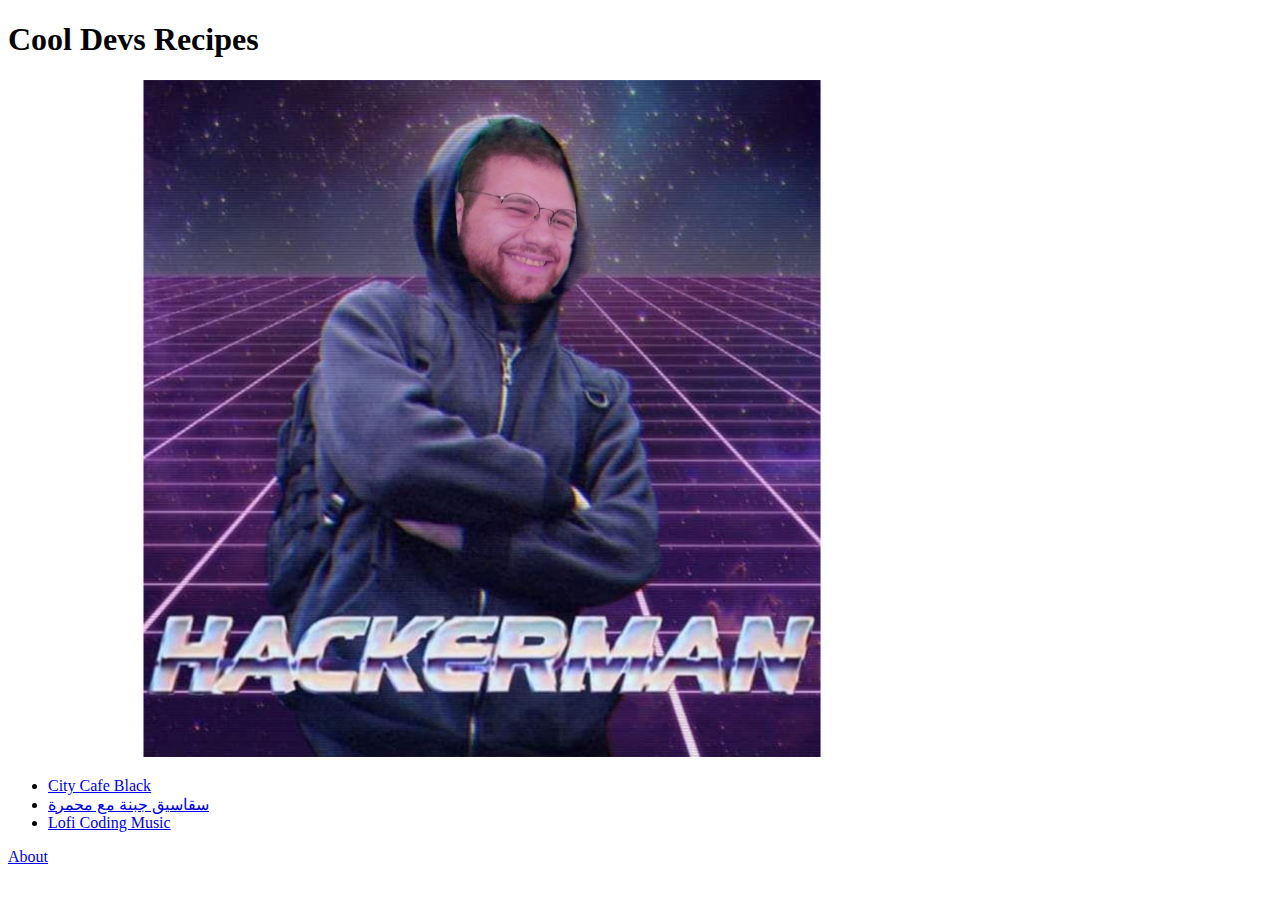
==== index.html @ b8b75bf5 "added new pages and resources for it" ====
<!DOCTYPE html>
<html lang="en">

<head>
    <meta charset="UTF-8">
    <meta name="viewport" content="width=device-width, initial-scale=1.0">
    <title>YasDev Recipe</title>
</head>

<body>
    <h1>Cool Devs Recipes</h1>
    <img style='height: 75%; width: 75%; object-fit: contain' src="./images/cool-dev.jpg" alt="Cool Dev Image">

    <ul>
        <li><a href="./pages/city-cafe-black.html">City Cafe Black</a></li>
        <li><a href="./pages/cheese-oil-hot.html">سقاسيق جبنة مع محمرة</a></li>
        <li><a href="./pages/lofi-coding-music.html">Lofi Coding Music</a></li>
    </ul>

    <a href="https://github.com/YasDev-coding" target="_blank" rel="noopener noreferrer">About</a>

</body>

</html>
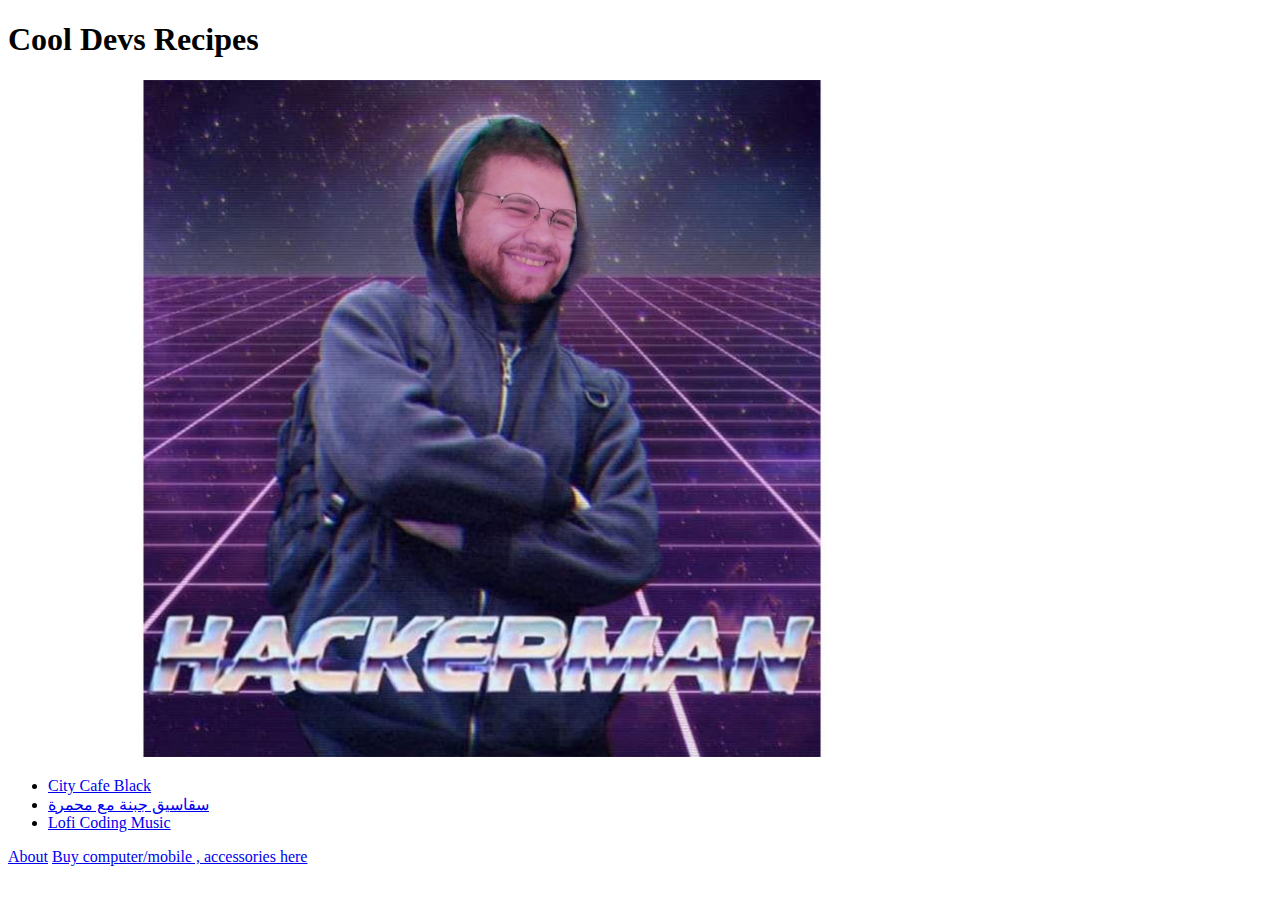
==== commit 349e72af: "added my telegram channel link to index.html" ====
--- a/index.html
+++ b/index.html
@@ -17,7 +17,9 @@
         <li><a href="./pages/lofi-coding-music.html">Lofi Coding Music</a></li>
     </ul>
 
+    
     <a href="https://github.com/YasDev-coding" target="_blank" rel="noopener noreferrer">About</a>
+    <a href="https://t.me/TheDeveloperrr" target="_blank" rel="noopener noreferrer">Buy computer/mobile , accessories here</a>
 
 </body>
 
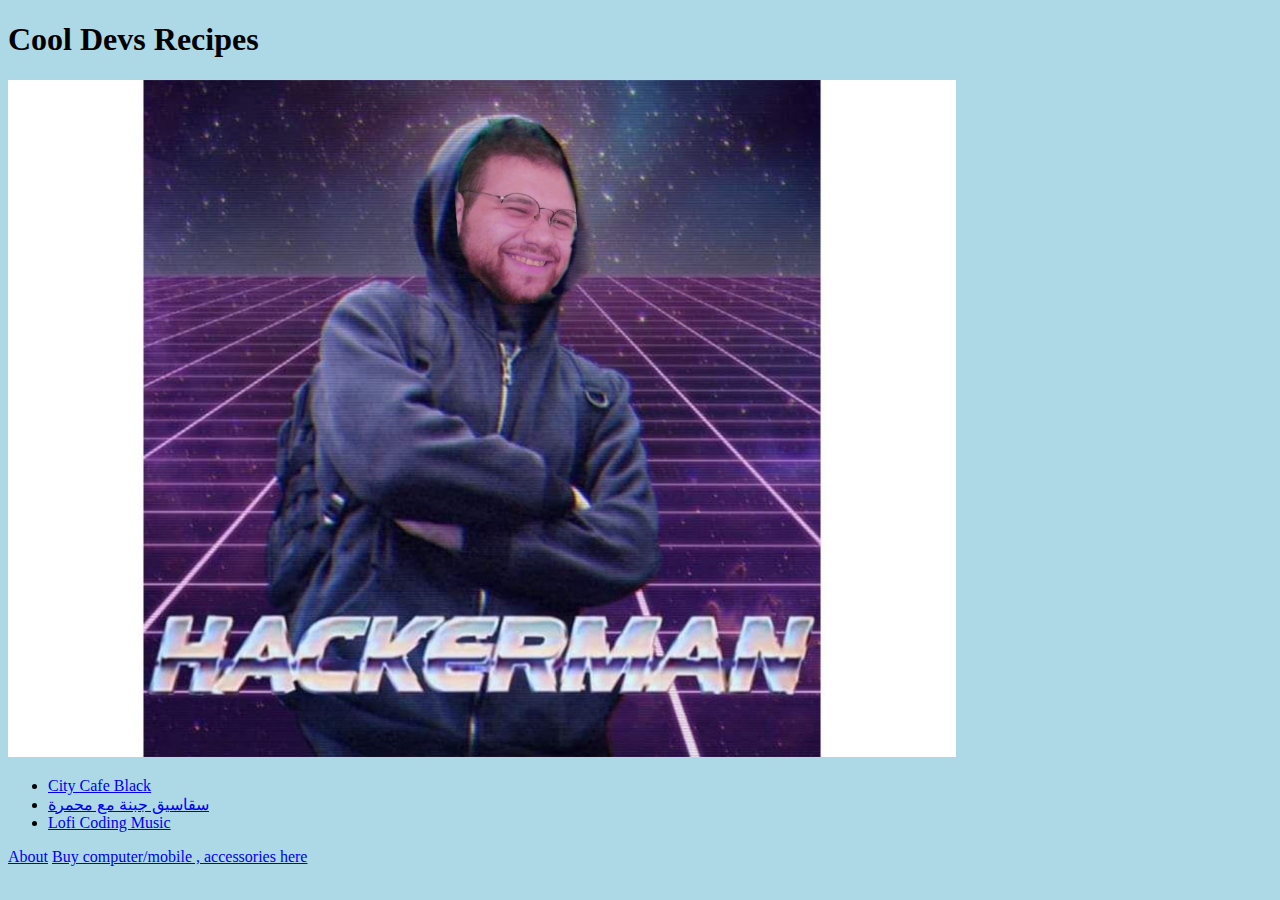
==== commit 450d2518: "add small css changes" ====
--- a/index.html
+++ b/index.html
@@ -5,11 +5,12 @@
     <meta charset="UTF-8">
     <meta name="viewport" content="width=device-width, initial-scale=1.0">
     <title>YasDev Recipe</title>
+    <link rel="stylesheet" href="style.css">
 </head>
 
 <body>
     <h1>Cool Devs Recipes</h1>
-    <img style='height: 75%; width: 75%; object-fit: contain' src="./images/cool-dev.jpg" alt="Cool Dev Image">
+    <img class="main image" src="./images/cool-dev.jpg" alt="Cool Dev Image">
 
     <ul>
         <li><a href="./pages/city-cafe-black.html">City Cafe Black</a></li>
--- a/style.css
+++ b/style.css
@@ -0,0 +1,9 @@
+body {
+    background-color: lightblue;
+}
+
+.main.image {
+    height: 75%;
+    width: 75%;
+    object-fit: contain;
+}